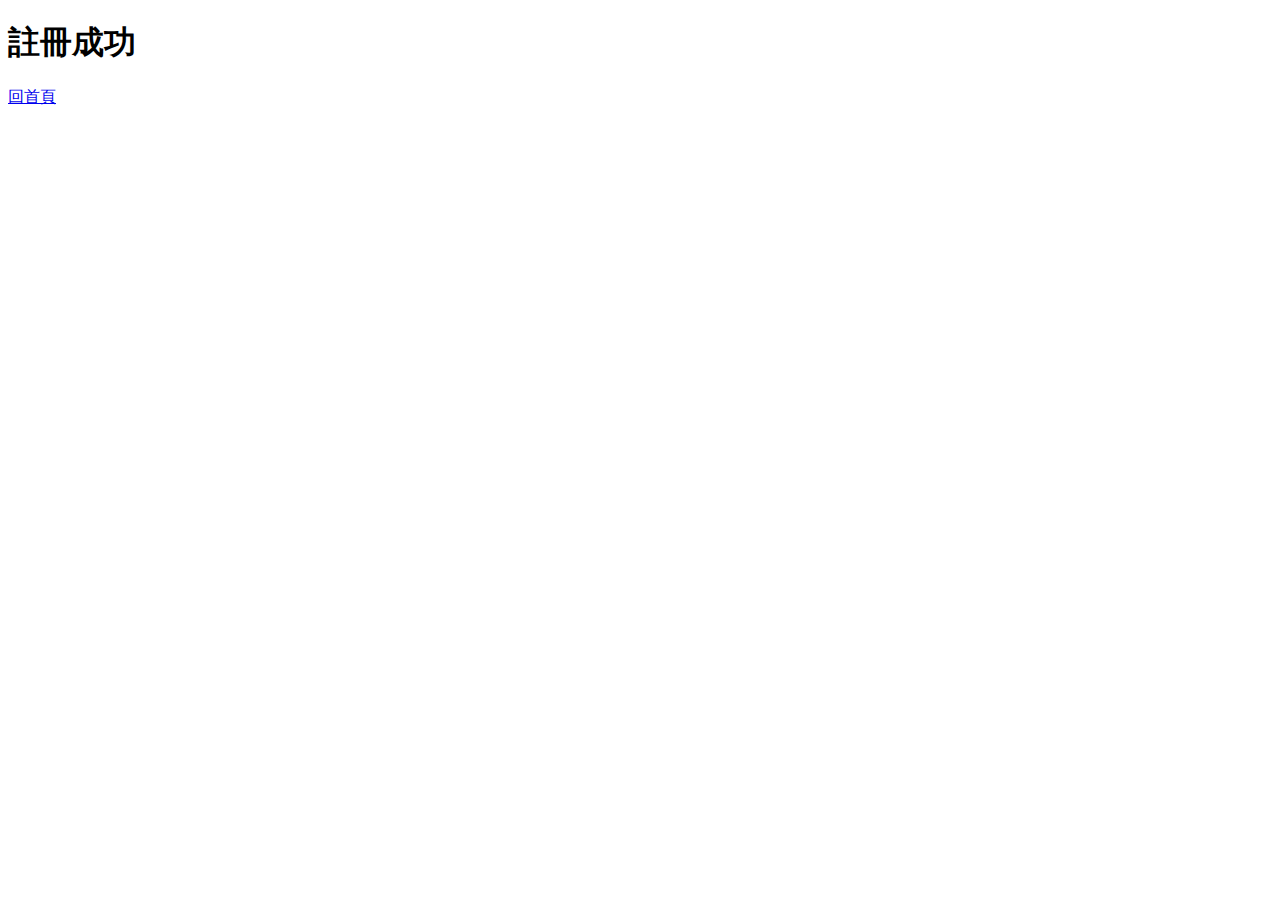
==== src/main/resources/templates/groupPage.html @ a2fcb328 "登入註冊頁面" ====
<!DOCTYPE html>
<html lang="en" xmlns:th="http://www.thymeleaf.org">
<head>
<meta charset="UTF-8">
<title>Insert title here</title>
</head>
<body>
	<h1>註冊成功</h1>
	<p><span th:text="${saveTeam.groupAccount}"></span></p>
	<p><span th:text="${saveTeam.password}"></span></p>
	<p><span th:text="${saveTeam.groupName}"></span></p>
	<a href="index.html" th:href="@{/}">回首頁</a>
</body>
</html>
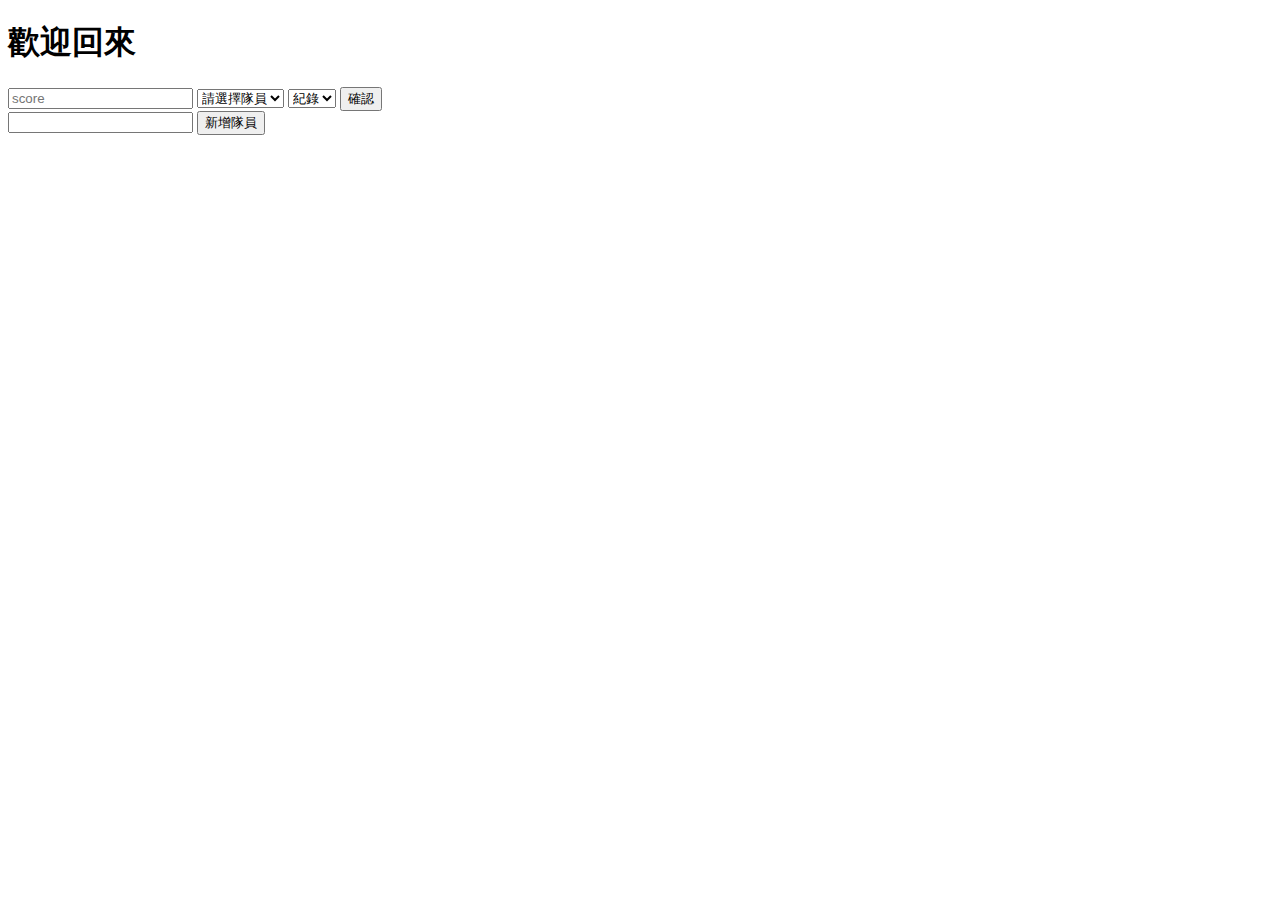
==== commit 627f3097: "addMembersNotFinished" ====
--- a/src/main/resources/templates/groupPage.html
+++ b/src/main/resources/templates/groupPage.html
@@ -2,13 +2,53 @@
 <html lang="en" xmlns:th="http://www.thymeleaf.org">
 <head>
 <meta charset="UTF-8">
-<title>Insert title here</title>
+<title>隊伍內頁</title>
+<link href="https://fonts.googleapis.com/css2?family=Noto+Sans+TC:wght@500&display=swap" rel="stylesheet">
+    <link rel="stylesheet" href="https://cdnjs.cloudflare.com/ajax/libs/font-awesome/5.13.0/css/all.min.css">
+    <link rel="stylesheet" th:href="@{/css/groupPage.css}">
+    <link
+    rel="stylesheet"
+    href="https://cdnjs.cloudflare.com/ajax/libs/animate.css/4.0.0/animate.min.css"
+  />
+    
 </head>
 <body>
-	<h1>註冊成功</h1>
-	<p><span th:text="${saveTeam.groupAccount}"></span></p>
-	<p><span th:text="${saveTeam.password}"></span></p>
-	<p><span th:text="${saveTeam.groupName}"></span></p>
-	<a href="index.html" th:href="@{/}">回首頁</a>
+	<h1>歡迎回來</h1>
+	 <div class="scoreBox">
+        <div th:each="member : ${groupMembers}" class="member animate__animated">
+            <div class="name" id="${memberStat.index}" th:text="${member.memberName}"></div>
+            <div class="score" th:text="${member.score}"></div>
+        </div>
+       
+    </div>
+	<div class="formDiv">
+	    <form class="recordForm" >
+	        <input class="addScore" type="text" name="score" id="" placeholder="score">
+	        <select class="memberOption" >
+	            <option >請選擇隊員</option>
+	            <option th:each="member:${groupMembers}" 
+	            		th:value="${member.memberId}"
+	            		th:text="${member.memberName}"></option>
+	        </select>
+	        <select class="typeOption">
+	            <option >紀錄</option>
+	            <option th:each="type:${type}"
+	            		th:value="${type.typeId}"
+	            		th:text="${type.typeName}"></option>
+	        </select>
+	        <button type="button" class="checkBtn" onclick="addRecord()">確認</button>
+	    </form>
+	    
+	    <form class="addMemberForm" >
+	    	<input type="text" name="addMember" id="newMemberName">
+	    	<button type="button" onclick="addMembers()">新增隊員</button>
+	    </form>
+    </div>
+    <script
+    src="https://code.jquery.com/jquery-3.5.1.min.js"
+    integrity="sha256-9/aliU8dGd2tb6OSsuzixeV4y/faTqgFtohetphbbj0="
+    crossorigin="anonymous"></script>
+    <script type="text/javascript" th:src="@{/js/groupPage.js}"></script>
+    <script type="text/javascript" th:src="@{/js/record.js}"></script>
 </body>
 </html>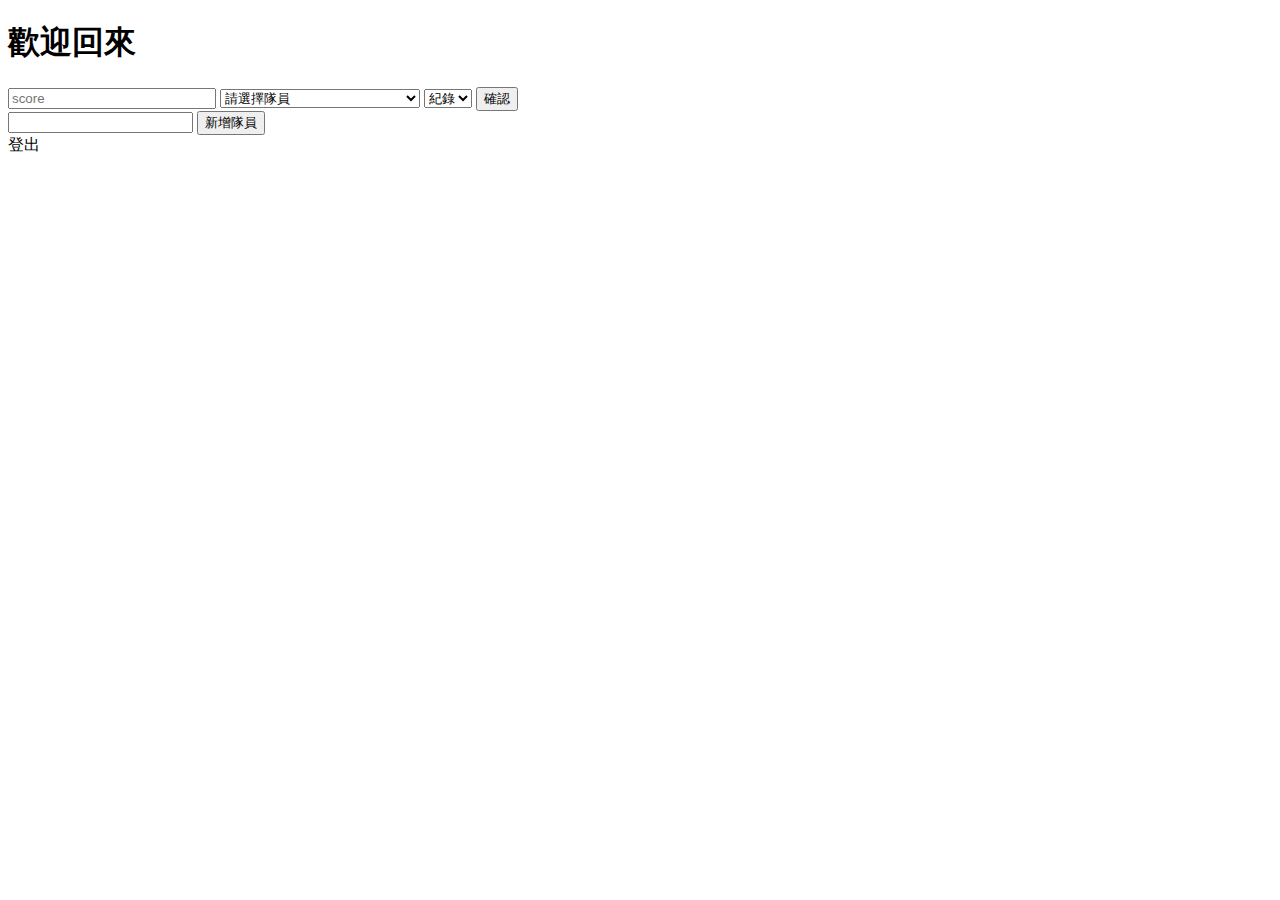
==== commit f54c3448: "Most record logic is done" ====
--- a/src/main/resources/templates/groupPage.html
+++ b/src/main/resources/templates/groupPage.html
@@ -15,20 +15,21 @@
 <body>
 	<h1>歡迎回來</h1>
 	 <div class="scoreBox">
-        <div th:each="member : ${groupMembers}" class="member animate__animated">
-            <div class="name" id="${memberStat.index}" th:text="${member.memberName}"></div>
+        <div th:each="member : ${groupMembers}" class="member animate__animated" th:onclick="|showRecords(${member.memberId},${member.score})|">
+            <div class="name" th:id="${member.memberId}" th:text="${member.memberName}"></div>
             <div class="score" th:text="${member.score}"></div>
         </div>
        
     </div>
 	<div class="formDiv">
 	    <form class="recordForm" >
-	        <input class="addScore" type="text" name="score" id="" placeholder="score">
-	        <select class="memberOption" >
+	        <input class="addScore" type="text" name="score"  placeholder="score" style="width:200px">
+	        <input class="hiddenGroupId" type="hidden" name="groupId" th:value="${groupId}" placeholder="score" style="width:200px">
+	        <select class="memberOption" style="width:200px">
 	            <option >請選擇隊員</option>
 	            <option th:each="member:${groupMembers}" 
 	            		th:value="${member.memberId}"
-	            		th:text="${member.memberName}"></option>
+	            		th:text="${member.memberName}" ></option>
 	        </select>
 	        <select class="typeOption">
 	            <option >紀錄</option>
@@ -43,12 +44,28 @@
 	    	<input type="text" name="addMember" id="newMemberName">
 	    	<button type="button" onclick="addMembers()">新增隊員</button>
 	    </form>
+	    <div class="logout">
+	    	<a  th:href="@{/member/logout}">登出</a>
+	    </div>
+    </div>
+    <div id="memberBox">
+<!--     	<div id="memberName">馬哥</div> -->
+<!--     	<div id="memberScore">總分:</div> -->
+<!--     	<div id="winCount">總胡牌數:</div> -->
+<!--     	<div id="selfDrawWin">總自摸數:</div> -->
+<!--     	<div id="chuckCount">總放槍數:</div> -->
+<!--     	<div id="specialType"> -->
+<!-- 	    	<div th:each="type:${type}" class="singleType"> -->
+<!-- 	    		<div class="typeName" th:text="${type.typeName} + ':'"> -->
+<!-- 	    		</div> -->
+<!-- 	    		<div id="typeCount">次</div> -->
+<!-- 	    	</div> -->
+<!--     	</div> -->
     </div>
     <script
     src="https://code.jquery.com/jquery-3.5.1.min.js"
     integrity="sha256-9/aliU8dGd2tb6OSsuzixeV4y/faTqgFtohetphbbj0="
     crossorigin="anonymous"></script>
-    <script type="text/javascript" th:src="@{/js/groupPage.js}"></script>
     <script type="text/javascript" th:src="@{/js/record.js}"></script>
 </body>
 </html>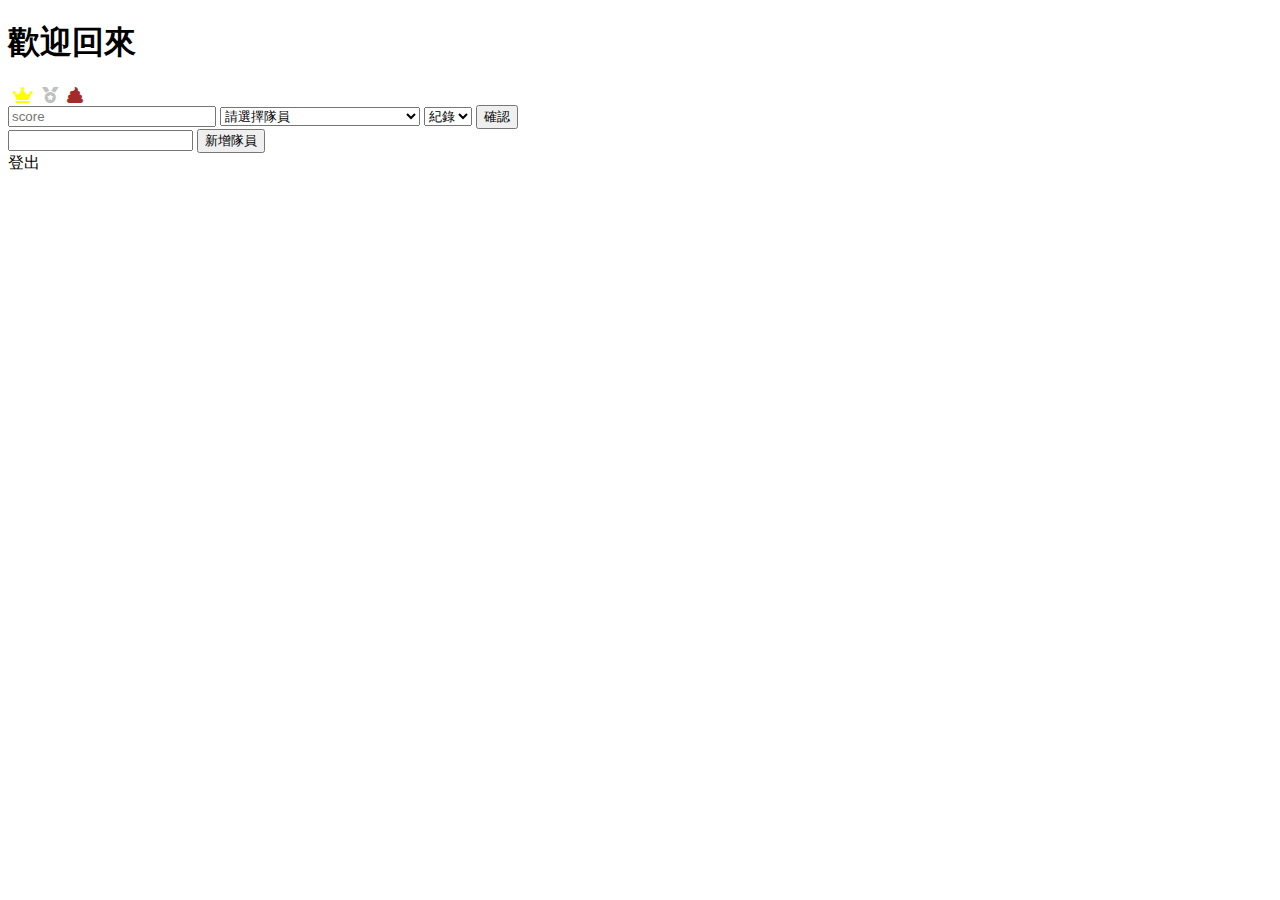
==== commit a058cafb: "add icon for No.1 No.2 and worst" ====
--- a/src/main/resources/templates/groupPage.html
+++ b/src/main/resources/templates/groupPage.html
@@ -3,69 +3,82 @@
 <head>
 <meta charset="UTF-8">
 <title>隊伍內頁</title>
-<link href="https://fonts.googleapis.com/css2?family=Noto+Sans+TC:wght@500&display=swap" rel="stylesheet">
-    <link rel="stylesheet" href="https://cdnjs.cloudflare.com/ajax/libs/font-awesome/5.13.0/css/all.min.css">
-    <link rel="stylesheet" th:href="@{/css/groupPage.css}">
-    <link
-    rel="stylesheet"
-    href="https://cdnjs.cloudflare.com/ajax/libs/animate.css/4.0.0/animate.min.css"
-  />
-    
+<link
+	href="https://fonts.googleapis.com/css2?family=Noto+Sans+TC:wght@500&display=swap"
+	rel="stylesheet">
+<link rel="stylesheet"
+	href="https://cdnjs.cloudflare.com/ajax/libs/font-awesome/5.13.0/css/all.min.css">
+<link rel="stylesheet"
+	href="https://stackpath.bootstrapcdn.com/font-awesome/4.7.0/css/font-awesome.min.css">
+<link rel="stylesheet" th:href="@{/css/groupPage.css}">
+<link rel="stylesheet"
+	href="https://cdnjs.cloudflare.com/ajax/libs/animate.css/4.0.0/animate.min.css" />
+
 </head>
 <body>
 	<h1>歡迎回來</h1>
-	 <div class="scoreBox">
-        <div th:each="member : ${groupMembers}" class="member animate__animated" th:onclick="|showRecords(${member.memberId},${member.score})|">
-            <div class="name" th:id="${member.memberId}" th:text="${member.memberName}"></div>
-            <div class="score" th:text="${member.score}"></div>
-        </div>
-       
-    </div>
+	<div class="scoreBox">
+
+		<div th:each="member : ${groupMembers}"
+			class="member animate__animated"
+			th:onclick="|showRecords(${member.memberId},${member.score})|">
+			<span th:if="${memberStat.index == 0}"> 
+				<i class="fas fa-crown" style="color: yellow;padding-left:5px;"></i>
+			</span>
+			<span th:if="${memberStat.index == 1}"> 
+				<i class="fas fa-medal" style="color: silver;padding-left:5px;"></i>
+			</span>
+			<span th:if="${memberStat.last}">
+				<i class="fas fa-poop" style="color: brown; padding-left:5px;"></i>
+			</span>
+			<div class="name" th:id="${member.memberId}"
+				th:text="${member.memberName}"></div>
+			<div class="score" th:text="${member.score}"></div>
+		</div>
+	</div>
 	<div class="formDiv">
-	    <form class="recordForm" >
-	        <input class="addScore" type="text" name="score"  placeholder="score" style="width:200px">
-	        <input class="hiddenGroupId" type="hidden" name="groupId" th:value="${groupId}" placeholder="score" style="width:200px">
-	        <select class="memberOption" style="width:200px">
-	            <option >請選擇隊員</option>
-	            <option th:each="member:${groupMembers}" 
-	            		th:value="${member.memberId}"
-	            		th:text="${member.memberName}" ></option>
-	        </select>
-	        <select class="typeOption">
-	            <option >紀錄</option>
-	            <option th:each="type:${type}"
-	            		th:value="${type.typeId}"
-	            		th:text="${type.typeName}"></option>
-	        </select>
-	        <button type="button" class="checkBtn" onclick="addRecord()">確認</button>
-	    </form>
-	    
-	    <form class="addMemberForm" >
-	    	<input type="text" name="addMember" id="newMemberName">
-	    	<button type="button" onclick="addMembers()">新增隊員</button>
-	    </form>
-	    <div class="logout">
-	    	<a  th:href="@{/member/logout}">登出</a>
-	    </div>
-    </div>
-    <div id="memberBox">
-<!--     	<div id="memberName">馬哥</div> -->
-<!--     	<div id="memberScore">總分:</div> -->
-<!--     	<div id="winCount">總胡牌數:</div> -->
-<!--     	<div id="selfDrawWin">總自摸數:</div> -->
-<!--     	<div id="chuckCount">總放槍數:</div> -->
-<!--     	<div id="specialType"> -->
-<!-- 	    	<div th:each="type:${type}" class="singleType"> -->
-<!-- 	    		<div class="typeName" th:text="${type.typeName} + ':'"> -->
-<!-- 	    		</div> -->
-<!-- 	    		<div id="typeCount">次</div> -->
-<!-- 	    	</div> -->
-<!--     	</div> -->
-    </div>
-    <script
-    src="https://code.jquery.com/jquery-3.5.1.min.js"
-    integrity="sha256-9/aliU8dGd2tb6OSsuzixeV4y/faTqgFtohetphbbj0="
-    crossorigin="anonymous"></script>
-    <script type="text/javascript" th:src="@{/js/record.js}"></script>
+		<form class="recordForm">
+			<input class="addScore" type="text" name="score" placeholder="score"
+				style="width: 200px"> <input class="hiddenGroupId"
+				type="hidden" name="groupId" th:value="${groupId}"
+				placeholder="score" style="width: 200px"> <select
+				class="memberOption" style="width: 200px">
+				<option>請選擇隊員</option>
+				<option th:each="member:${groupMembers}"
+					th:value="${member.memberId}" th:text="${member.memberName}"></option>
+			</select> <select class="typeOption">
+				<option>紀錄</option>
+				<option th:each="type:${type}" th:value="${type.typeId}"
+					th:text="${type.typeName}"></option>
+			</select>
+			<button type="button" class="checkBtn" onclick="addRecord()">確認</button>
+		</form>
+
+		<form class="addMemberForm">
+			<input type="text" name="addMember" id="newMemberName">
+			<button type="button" onclick="addMembers()">新增隊員</button>
+		</form>
+		<div class="logout">
+			<a th:href="@{/member/logout}">登出</a>
+		</div>
+	</div>
+	<div id="memberBox">
+		<!--     	<div id="memberName">馬哥</div> -->
+		<!--     	<div id="memberScore">總分:</div> -->
+		<!--     	<div id="winCount">總胡牌數:</div> -->
+		<!--     	<div id="selfDrawWin">總自摸數:</div> -->
+		<!--     	<div id="chuckCount">總放槍數:</div> -->
+		<!--     	<div id="specialType"> -->
+		<!-- 	    	<div th:each="type:${type}" class="singleType"> -->
+		<!-- 	    		<div class="typeName" th:text="${type.typeName} + ':'"> -->
+		<!-- 	    		</div> -->
+		<!-- 	    		<div id="typeCount">次</div> -->
+		<!-- 	    	</div> -->
+		<!--     	</div> -->
+	</div>
+	<script src="https://code.jquery.com/jquery-3.5.1.min.js"
+		integrity="sha256-9/aliU8dGd2tb6OSsuzixeV4y/faTqgFtohetphbbj0="
+		crossorigin="anonymous"></script>
+	<script type="text/javascript" th:src="@{/js/record.js}"></script>
 </body>
 </html>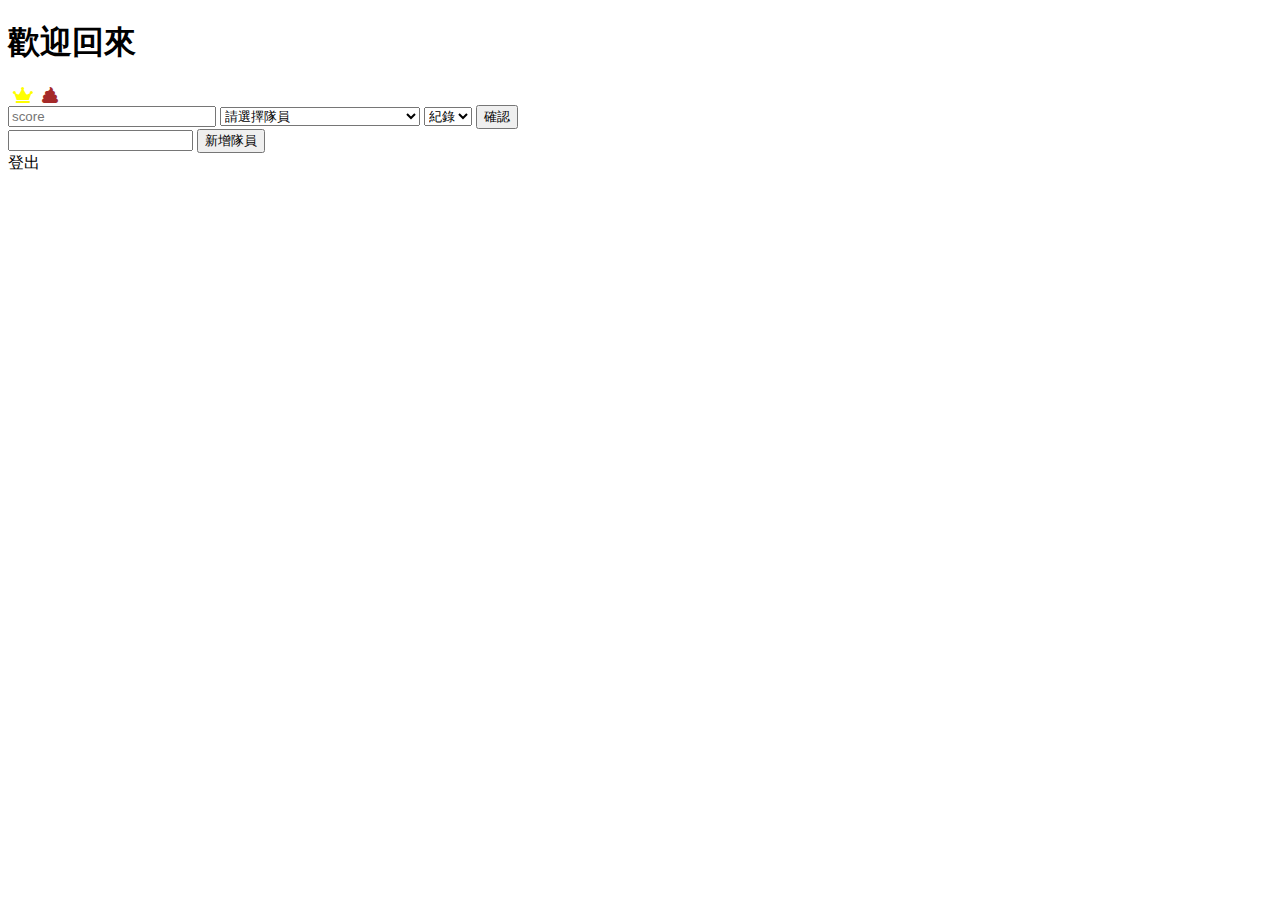
==== commit aaaa7930: "update record bug" ====
--- a/src/main/resources/templates/groupPage.html
+++ b/src/main/resources/templates/groupPage.html
@@ -25,9 +25,9 @@
 			<span th:if="${memberStat.index == 0}"> 
 				<i class="fas fa-crown" style="color: yellow;padding-left:5px;"></i>
 			</span>
-			<span th:if="${memberStat.index == 1}"> 
-				<i class="fas fa-medal" style="color: silver;padding-left:5px;"></i>
-			</span>
+<!-- 			<span th:if="${memberStat.index == 1}">  -->
+<!-- 				<i class="fas fa-medal" style="color: silver;padding-left:5px;"></i> -->
+<!-- 			</span> -->
 			<span th:if="${memberStat.last}">
 				<i class="fas fa-poop" style="color: brown; padding-left:5px;"></i>
 			</span>
@@ -39,7 +39,7 @@
 	<div class="formDiv">
 		<form class="recordForm">
 			<input class="addScore" type="text" name="score" placeholder="score"
-				style="width: 200px"> <input class="hiddenGroupId"
+				style="width: 200px;"> <input class="hiddenGroupId"
 				type="hidden" name="groupId" th:value="${groupId}"
 				placeholder="score" style="width: 200px"> <select
 				class="memberOption" style="width: 200px">
@@ -59,8 +59,8 @@
 			<button type="button" onclick="addMembers()">新增隊員</button>
 		</form>
 		<div class="logout">
-			<a th:href="@{/member/logout}">登出</a>
-		</div>
+			<a th:href="@{/member/logout}" >登出</a>
+ 		</div> 
 	</div>
 	<div id="memberBox">
 		<!--     	<div id="memberName">馬哥</div> -->
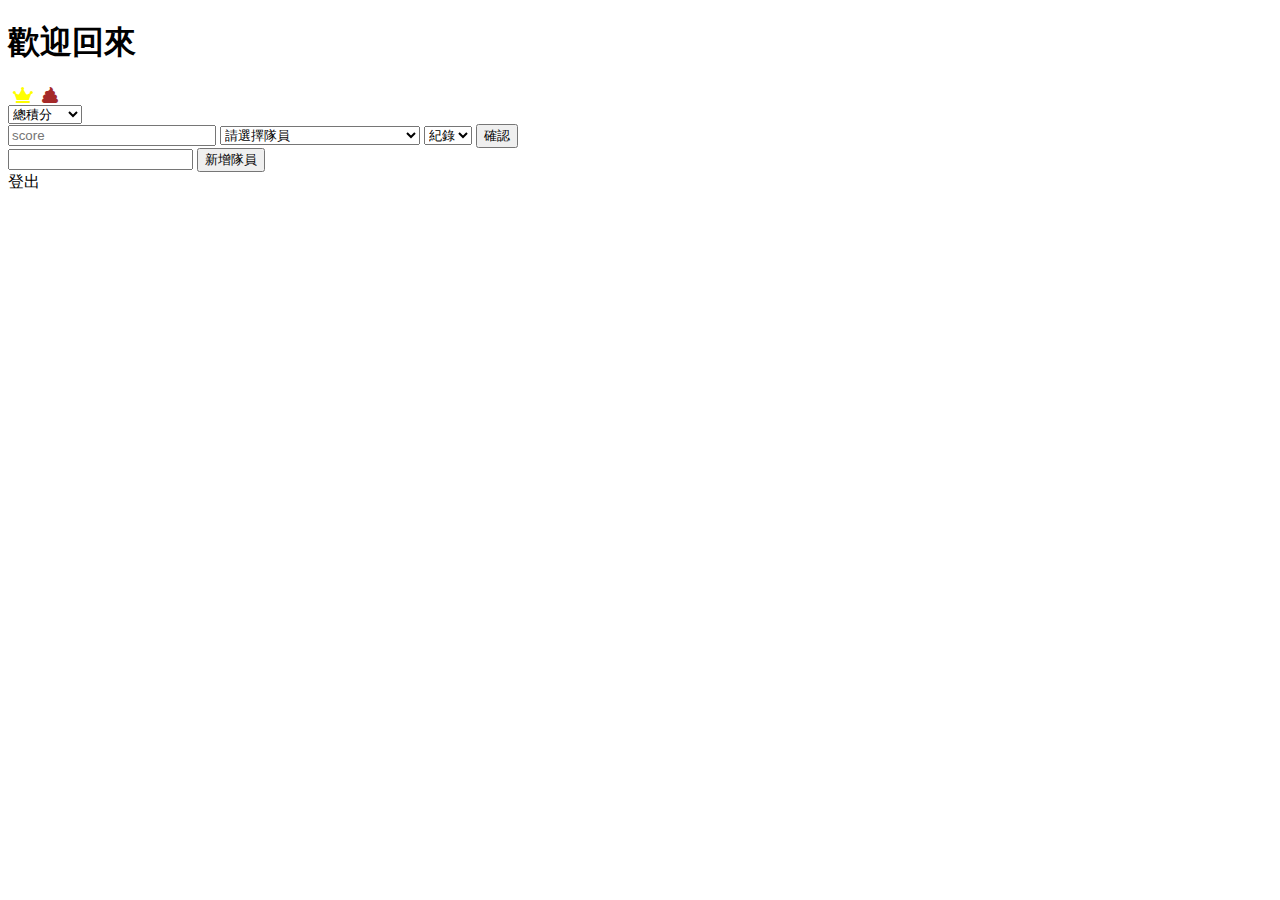
==== commit f092f45b: "update register bug,can be better" ====
--- a/src/main/resources/templates/groupPage.html
+++ b/src/main/resources/templates/groupPage.html
@@ -28,7 +28,7 @@
 <!-- 			<span th:if="${memberStat.index == 1}">  -->
 <!-- 				<i class="fas fa-medal" style="color: silver;padding-left:5px;"></i> -->
 <!-- 			</span> -->
-			<span th:if="${memberStat.last}">
+			<span th:if="${memberStat.last && memberStat.index != 0}">
 				<i class="fas fa-poop" style="color: brown; padding-left:5px;"></i>
 			</span>
 			<div class="name" th:id="${member.memberId}"
@@ -37,12 +37,20 @@
 		</div>
 	</div>
 	<div class="formDiv">
+		<form class="dateForm">
+			<select class="dateOption" onchange="dateOption()">
+				<option value="total">總積分</option>
+				<option value="today">當天戰績</option>
+				<option value="thisMonth">當月戰績</option>
+				<option value="thisYear">年度戰績</option>
+			</select>
+		</form>
 		<form class="recordForm">
 			<input class="addScore" type="text" name="score" placeholder="score"
 				style="width: 200px;"> <input class="hiddenGroupId"
 				type="hidden" name="groupId" th:value="${groupId}"
-				placeholder="score" style="width: 200px"> <select
-				class="memberOption" style="width: 200px">
+				placeholder="score" style="width: 200px"> 
+			<select class="memberOption" style="width: 200px">
 				<option>請選擇隊員</option>
 				<option th:each="member:${groupMembers}"
 					th:value="${member.memberId}" th:text="${member.memberName}"></option>
